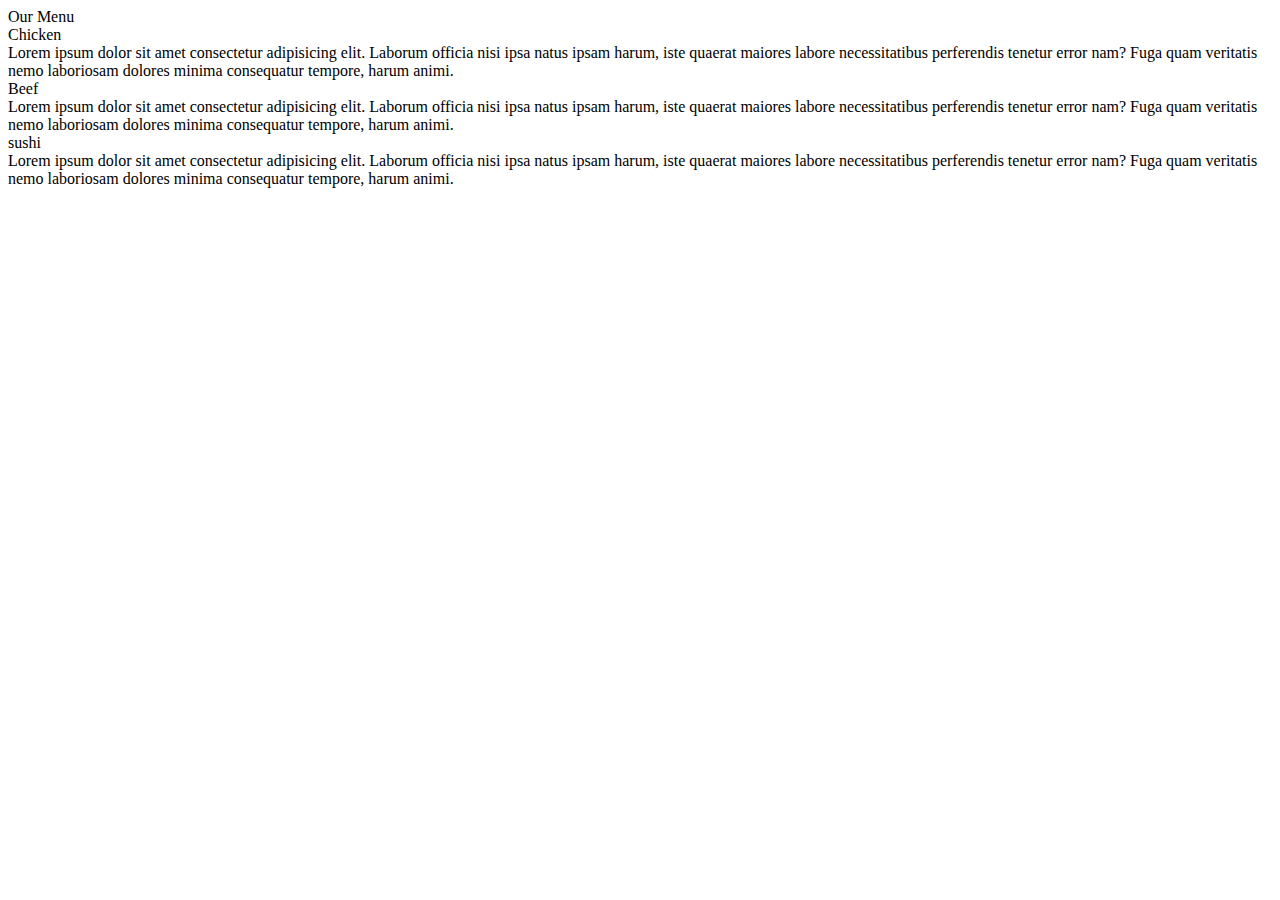
==== module2-solution/index.html @ 536effef "Html" ====
<!DOCTYPE html>
<html>

<head>
    <meta charset='utf-8'>
    <meta http-equiv='X-UA-Compatible' content='IE=edge'>
    <title>Menu of a Restaurant</title>
    <meta name='viewport' content='width=device-width, initial-scale=1'>
    <link rel='stylesheet' type='text/css' media='screen' href='mod-2_css.css.css'>
</head>

<body>
    <header class="Title">
        Our Menu
    </header>
    <div class="container">
        <div class="row">
            <div class="col-lg-4 col-md-6 col-xs-12">
                <div class="items item1">
                    Chicken
                </div>
                <div class="text">
                    Lorem ipsum dolor sit amet consectetur adipisicing elit. Laborum officia nisi ipsa natus ipsam harum, iste quaerat maiores labore necessitatibus perferendis tenetur error nam? Fuga quam veritatis nemo laboriosam dolores minima consequatur tempore, harum animi.
                </div>
            </div>
            <div class="col-lg-4 col-md-6 col-xs-12">
                <div class="items item2">
                    Beef
                </div>
                <div class="text">
                    Lorem ipsum dolor sit amet consectetur adipisicing elit. Laborum officia nisi ipsa natus ipsam harum, iste quaerat maiores labore necessitatibus perferendis tenetur error nam? Fuga quam veritatis nemo laboriosam dolores minima consequatur tempore, harum animi.
                </div>
            </div>
            <div class="col-lg-4 col-md-12 col-xs-12">
                <div class="items item3">
                    sushi
                </div>
                <div class="text">
                    Lorem ipsum dolor sit amet consectetur adipisicing elit. Laborum officia nisi ipsa natus ipsam harum, iste quaerat maiores labore necessitatibus perferendis tenetur error nam? Fuga quam veritatis nemo laboriosam dolores minima consequatur tempore, harum animi.
                </div>
            </div>
        </div>
    </div>
</body>

</html>
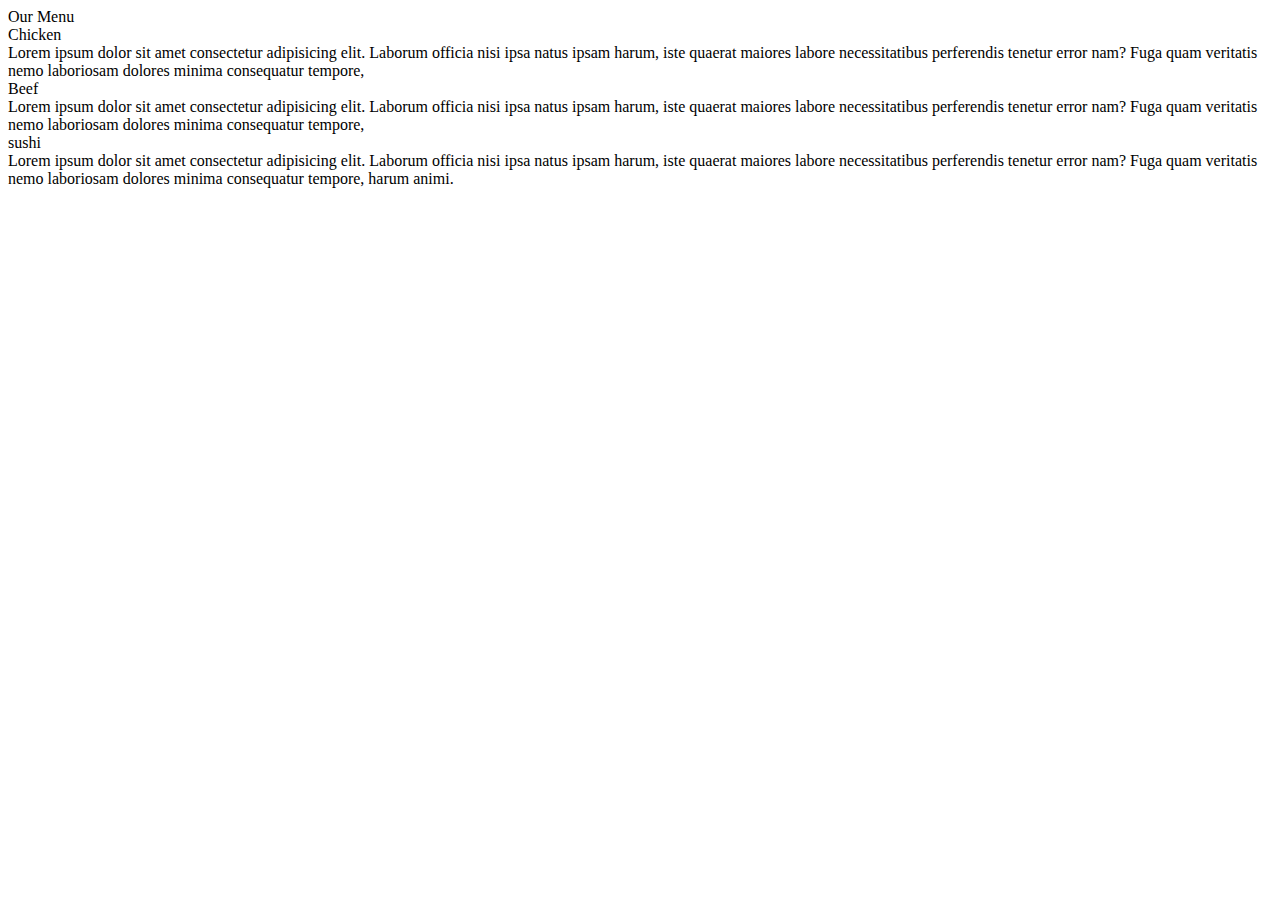
==== commit 193961bc: "CSS" ====
--- a/module2-solution/index.html
+++ b/module2-solution/index.html
@@ -15,29 +15,23 @@
     </header>
     <div class="container">
         <div class="row">
-            <div class="col-lg-4 col-md-6 col-xs-12">
+            <div class="col-lg-4 col-md-6 col-xs-12 coloumns">
                 <div class="items item1">
                     Chicken
                 </div>
-                <div class="text">
-                    Lorem ipsum dolor sit amet consectetur adipisicing elit. Laborum officia nisi ipsa natus ipsam harum, iste quaerat maiores labore necessitatibus perferendis tenetur error nam? Fuga quam veritatis nemo laboriosam dolores minima consequatur tempore, harum animi.
-                </div>
+                    Lorem ipsum dolor sit amet consectetur adipisicing elit. Laborum officia nisi ipsa natus ipsam harum, iste quaerat maiores labore necessitatibus perferendis tenetur error nam? Fuga quam veritatis nemo laboriosam dolores minima consequatur tempore, 
             </div>
-            <div class="col-lg-4 col-md-6 col-xs-12">
+            <div class="col-lg-4 col-md-6 col-xs-12 coloumns">
                 <div class="items item2">
                     Beef
                 </div>
-                <div class="text">
-                    Lorem ipsum dolor sit amet consectetur adipisicing elit. Laborum officia nisi ipsa natus ipsam harum, iste quaerat maiores labore necessitatibus perferendis tenetur error nam? Fuga quam veritatis nemo laboriosam dolores minima consequatur tempore, harum animi.
-                </div>
+                    Lorem ipsum dolor sit amet consectetur adipisicing elit. Laborum officia nisi ipsa natus ipsam harum, iste quaerat maiores labore necessitatibus perferendis tenetur error nam? Fuga quam veritatis nemo laboriosam dolores minima consequatur tempore, 
             </div>
-            <div class="col-lg-4 col-md-12 col-xs-12">
+            <div class="col-lg-4 col-md-12 col-xs-12 coloumns">
                 <div class="items item3">
                     sushi
                 </div>
-                <div class="text">
                     Lorem ipsum dolor sit amet consectetur adipisicing elit. Laborum officia nisi ipsa natus ipsam harum, iste quaerat maiores labore necessitatibus perferendis tenetur error nam? Fuga quam veritatis nemo laboriosam dolores minima consequatur tempore, harum animi.
-                </div>
             </div>
         </div>
     </div>
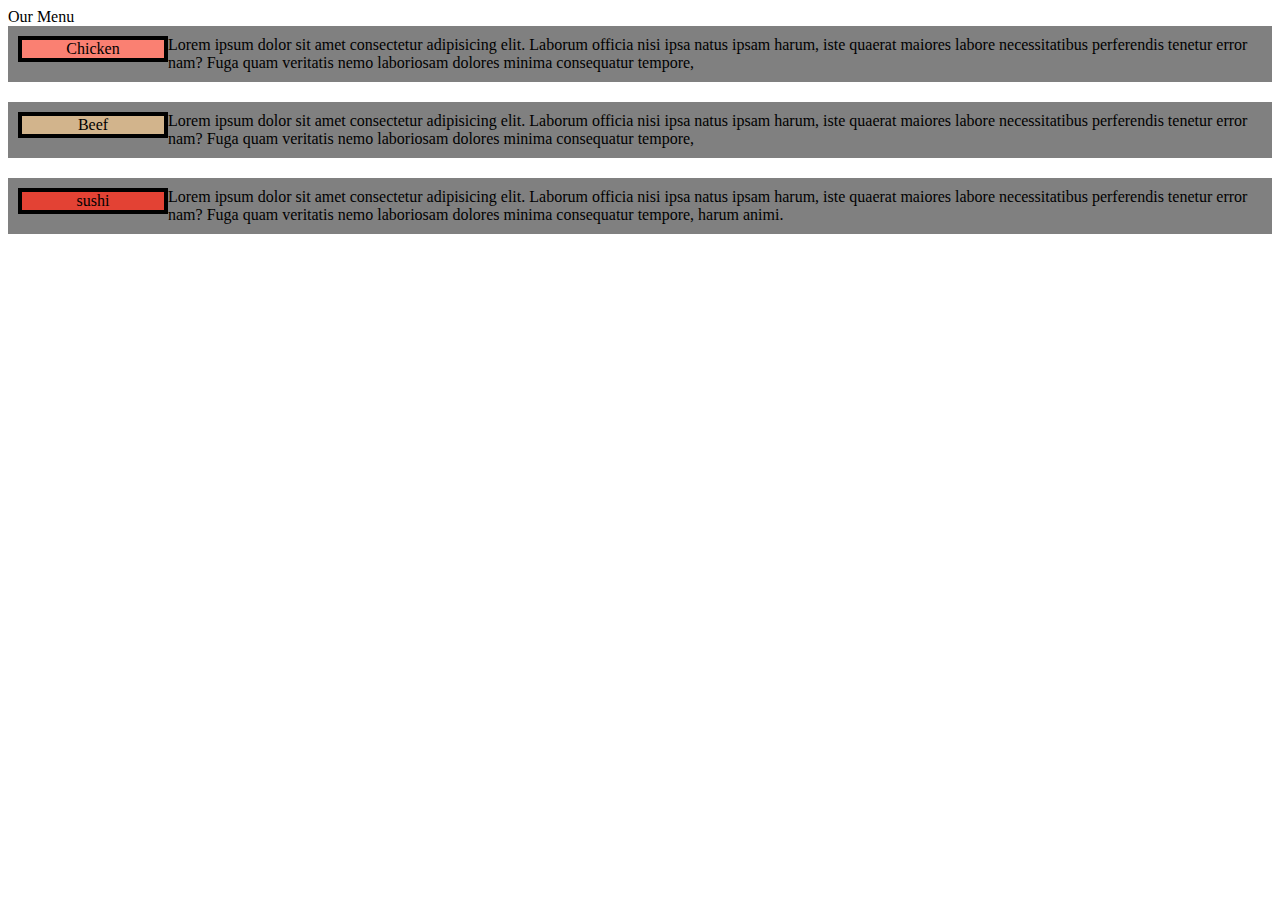
==== commit 9bdc12ed: "Html" ====
--- a/module2-solution/index.html
+++ b/module2-solution/index.html
@@ -6,7 +6,7 @@
     <meta http-equiv='X-UA-Compatible' content='IE=edge'>
     <title>Menu of a Restaurant</title>
     <meta name='viewport' content='width=device-width, initial-scale=1'>
-    <link rel='stylesheet' type='text/css' media='screen' href='mod-2_css.css.css'>
+    <link rel='stylesheet' type='text/css' media='screen' href='mod-2_css.css'>
 </head>
 
 <body>
--- a/module2-solution/mod-2_css.css
+++ b/module2-solution/mod-2_css.css
@@ -0,0 +1,121 @@
+* {
+    box-sizing: border-box;
+}
+
+Title {
+    Text-align: center;
+    margin: 10px;
+}
+
+.row {
+    width: 100%;
+}
+
+.coloumns {
+    background-color: #808080;
+    margin-left: auto;
+    margin-right: auto;
+    padding: 10px;
+    margin: 4px solid black;
+    margin-bottom: 20px;
+}
+@media (min-width:992){
+    @media (min-width:1200px){
+        .col-lg-1,.col-lg-2,.col-lg-3,.col-lg-4,.col-lg-5,.col-lg-6,.col-lg-7,.col-lg-8,.col-lg-9,.col-lg-10,.col-lg-11,.col-lg-12{
+            float:left;
+        }
+        .col-lg-1{
+            width:8.33%;
+        }
+        .col-lg-2{
+            width:16.67%;
+        }
+        .col-lg-3{
+            width:25%;
+        }
+        .col-lg-4{
+            width:33.33%;
+        }
+        .col-lg-5{
+            width:41.67%;
+        }
+        .col-lg-6{
+            width:50%;
+        }
+        .col-lg-7{
+            width:58.33%;
+        }
+        .col-lg-8{
+            width:66.67%;
+        }
+        .col-lg-9{
+            width:75%;
+        }
+        .col-lg-10{
+            width:83.33%;
+        }
+        .col-lg-11{
+            width:91.67%;
+        }
+        .col-lg-12{
+            width:100%;
+        }
+    }
+    @media (min-width:768px) and (max-width:991px){
+        .col-md-1,.col-md-2,.col-md-3,.col-md-4,.col-md-5,.col-md-6,.col-md-7,.col-md-8,.col-md-9,.col-md-10,.col-md-11,.col-md-12{
+            float:left;
+        }
+        .col-md-1{
+            width:8.33%;
+        }
+        .col-md-2{
+            width:16.67%;
+        }
+        .col-md-3{
+            width:25%;
+        }
+        .col-md-4{
+            width:33.33%;
+        }
+        .col-md-5{
+            width:41.67%;
+        }
+        .col-md-6{
+            width:50%;
+        }
+        .col-md-7{
+            width:58.33%;
+        }
+        .col-md-8{
+            width:66.67%;
+        }
+        .col-md-9{
+            width:75%;
+        }
+        .col-md-10{
+            width:83.33%;
+        }
+        .col-md-11{
+            width:91.67%;
+        }
+        .col-md-12{
+            width:100%;
+        }
+    }
+}
+.items {
+    float: left;
+    width: 150px;
+    border: 4px solid black;
+    text-align: center;
+}
+
+.item1 {
+    background-color: #fa8072;
+}
+.item2{
+    background-color: #d2b48c;
+}
+.item3{
+    background-color:#e34234;
+}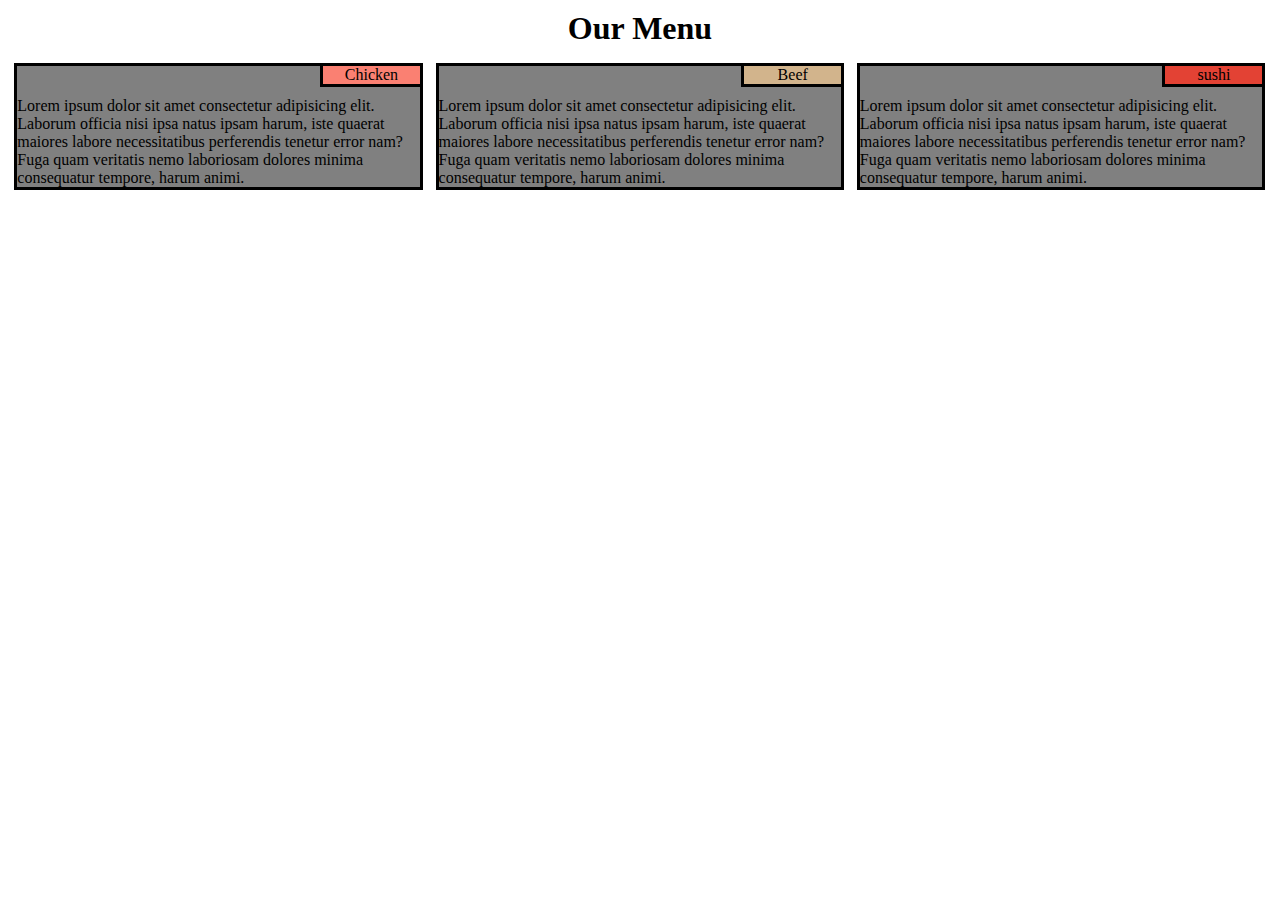
==== commit 98d8a77d: "Completed" ====
--- a/module2-solution/index.html
+++ b/module2-solution/index.html
@@ -10,28 +10,40 @@
 </head>
 
 <body>
-    <header class="Title">
+    <h1 class="Title">
         Our Menu
-    </header>
+    </h1>
     <div class="container">
         <div class="row">
-            <div class="col-lg-4 col-md-6 col-xs-12 coloumns">
+            <div class="col-lg-4 col-md-6 coloumns">
                 <div class="items item1">
                     Chicken
                 </div>
-                    Lorem ipsum dolor sit amet consectetur adipisicing elit. Laborum officia nisi ipsa natus ipsam harum, iste quaerat maiores labore necessitatibus perferendis tenetur error nam? Fuga quam veritatis nemo laboriosam dolores minima consequatur tempore, 
+                <div class="text">
+                    Lorem ipsum dolor sit amet consectetur adipisicing elit. Laborum officia nisi ipsa natus ipsam
+                    harum, iste quaerat maiores labore necessitatibus perferendis tenetur error nam? Fuga quam veritatis
+                    nemo laboriosam dolores minima consequatur tempore, harum animi.
+                </div>
             </div>
-            <div class="col-lg-4 col-md-6 col-xs-12 coloumns">
+            <div class="col-lg-4 col-md-6 coloumns">
                 <div class="items item2">
                     Beef
                 </div>
-                    Lorem ipsum dolor sit amet consectetur adipisicing elit. Laborum officia nisi ipsa natus ipsam harum, iste quaerat maiores labore necessitatibus perferendis tenetur error nam? Fuga quam veritatis nemo laboriosam dolores minima consequatur tempore, 
+                <div class="text">
+                    Lorem ipsum dolor sit amet consectetur adipisicing elit. Laborum officia nisi ipsa natus ipsam
+                    harum,
+                    iste quaerat maiores labore necessitatibus perferendis tenetur error nam? Fuga quam veritatis nemo
+                    laboriosam dolores minima consequatur tempore, harum animi.
+                </div>
             </div>
-            <div class="col-lg-4 col-md-12 col-xs-12 coloumns">
+            <div class="col-lg-4 col-md-12 coloumns">
                 <div class="items item3">
                     sushi
                 </div>
-                    Lorem ipsum dolor sit amet consectetur adipisicing elit. Laborum officia nisi ipsa natus ipsam harum, iste quaerat maiores labore necessitatibus perferendis tenetur error nam? Fuga quam veritatis nemo laboriosam dolores minima consequatur tempore, harum animi.
+                <div class="text"> Lorem ipsum dolor sit amet consectetur adipisicing elit. Laborum officia nisi ipsa natus ipsam
+                    harum, iste quaerat maiores labore necessitatibus perferendis tenetur error nam? Fuga quam veritatis
+                    nemo laboriosam dolores minima consequatur tempore, harum animi.
+                </div>
             </div>
         </div>
     </div>
--- a/module2-solution/mod-2_css.css
+++ b/module2-solution/mod-2_css.css
@@ -2,7 +2,7 @@
     box-sizing: border-box;
 }
 
-Title {
+.Title {
     Text-align: center;
     margin: 10px;
 }
@@ -13,109 +13,164 @@
 
 .coloumns {
     background-color: #808080;
-    margin-left: auto;
-    margin-right: auto;
-    padding: 10px;
-    margin: 4px solid black;
-    margin-bottom: 20px;
+    margin: 0.5%;
+    border: 3px solid black;
+    margin-bottom: 10px;
 }
-@media (min-width:992){
-    @media (min-width:1200px){
-        .col-lg-1,.col-lg-2,.col-lg-3,.col-lg-4,.col-lg-5,.col-lg-6,.col-lg-7,.col-lg-8,.col-lg-9,.col-lg-10,.col-lg-11,.col-lg-12{
-            float:left;
-        }
-        .col-lg-1{
-            width:8.33%;
-        }
-        .col-lg-2{
-            width:16.67%;
-        }
-        .col-lg-3{
-            width:25%;
-        }
-        .col-lg-4{
-            width:33.33%;
-        }
-        .col-lg-5{
-            width:41.67%;
-        }
-        .col-lg-6{
-            width:50%;
-        }
-        .col-lg-7{
-            width:58.33%;
-        }
-        .col-lg-8{
-            width:66.67%;
-        }
-        .col-lg-9{
-            width:75%;
-        }
-        .col-lg-10{
-            width:83.33%;
-        }
-        .col-lg-11{
-            width:91.67%;
-        }
-        .col-lg-12{
-            width:100%;
-        }
+
+@media (min-width:992px) {
+
+    .col-lg-1,
+    .col-lg-2,
+    .col-lg-3,
+    .col-lg-4,
+    .col-lg-5,
+    .col-lg-6,
+    .col-lg-7,
+    .col-lg-8,
+    .col-lg-9,
+    .col-lg-10,
+    .col-lg-11,
+    .col-lg-12 {
+        float: left;
     }
-    @media (min-width:768px) and (max-width:991px){
-        .col-md-1,.col-md-2,.col-md-3,.col-md-4,.col-md-5,.col-md-6,.col-md-7,.col-md-8,.col-md-9,.col-md-10,.col-md-11,.col-md-12{
-            float:left;
-        }
-        .col-md-1{
-            width:8.33%;
-        }
-        .col-md-2{
-            width:16.67%;
-        }
-        .col-md-3{
-            width:25%;
-        }
-        .col-md-4{
-            width:33.33%;
-        }
-        .col-md-5{
-            width:41.67%;
-        }
-        .col-md-6{
-            width:50%;
-        }
-        .col-md-7{
-            width:58.33%;
-        }
-        .col-md-8{
-            width:66.67%;
-        }
-        .col-md-9{
-            width:75%;
-        }
-        .col-md-10{
-            width:83.33%;
-        }
-        .col-md-11{
-            width:91.67%;
-        }
-        .col-md-12{
-            width:100%;
-        }
+
+    .col-lg-1 {
+        width: 8.33%;
+    }
+
+    .col-lg-2 {
+        width: 16.67%;
+    }
+
+    .col-lg-3 {
+        width: 25%;
+    }
+
+    .col-lg-4 {
+        width: 32.33%;
+    }
+
+    .col-lg-5 {
+        width: 41.67%;
+    }
+
+    .col-lg-6 {
+        width: 50%;
+    }
+
+    .col-lg-7 {
+        width: 58.33%;
+    }
+
+    .col-lg-8 {
+        width: 66.67%;
+    }
+
+    .col-lg-9 {
+        width: 75%;
+    }
+
+    .col-lg-10 {
+        width: 83.33%;
+    }
+
+    .col-lg-11 {
+        width: 91.67%;
+    }
+
+    .col-lg-12 {
+        width: 100%;
     }
 }
+
+@media (min-width:768px) and (max-width:991px) {
+
+    .col-md-1,
+    .col-md-2,
+    .col-md-3,
+    .col-md-4,
+    .col-md-5,
+    .col-md-6,
+    .col-md-7,
+    .col-md-8,
+    .col-md-9,
+    .col-md-10,
+    .col-md-11,
+    .col-md-12 {
+        float: left;
+    }
+
+    .col-md-1 {
+        width: 8.33%;
+    }
+
+    .col-md-2 {
+        width: 16.67%;
+    }
+
+    .col-md-3 {
+        width: 25%;
+    }
+
+    .col-md-4 {
+        width: 33.33%;
+    }
+
+    .col-md-5 {
+        width: 41.67%;
+    }
+
+    .col-md-6 {
+        width: 49%;
+        margin-bottom: 1%;
+    }
+
+    .col-md-7 {
+        width: 58.33%;
+    }
+
+    .col-md-8 {
+        width: 66.67%;
+    }
+
+    .col-md-9 {
+        width: 75%;
+    }
+
+    .col-md-10 {
+        width: 83.33%;
+    }
+
+    .col-md-11 {
+        width: 91.67%;
+    }
+
+    .col-md-12 {
+        width: 99%;
+    }
+}
+
 .items {
-    float: left;
-    width: 150px;
-    border: 4px solid black;
+    float:right;
+    width: 100px;
     text-align: center;
+    border-bottom: 3px solid black;
+    border-left: 3px solid black;
+    margin-bottom:10px;
 }
 
 .item1 {
     background-color: #fa8072;
 }
-.item2{
+
+.item2 {
     background-color: #d2b48c;
 }
-.item3{
-    background-color:#e34234;
+
+.item3 {
+    background-color: #e34234;
+}
+.text{
+    clear:both;
 }